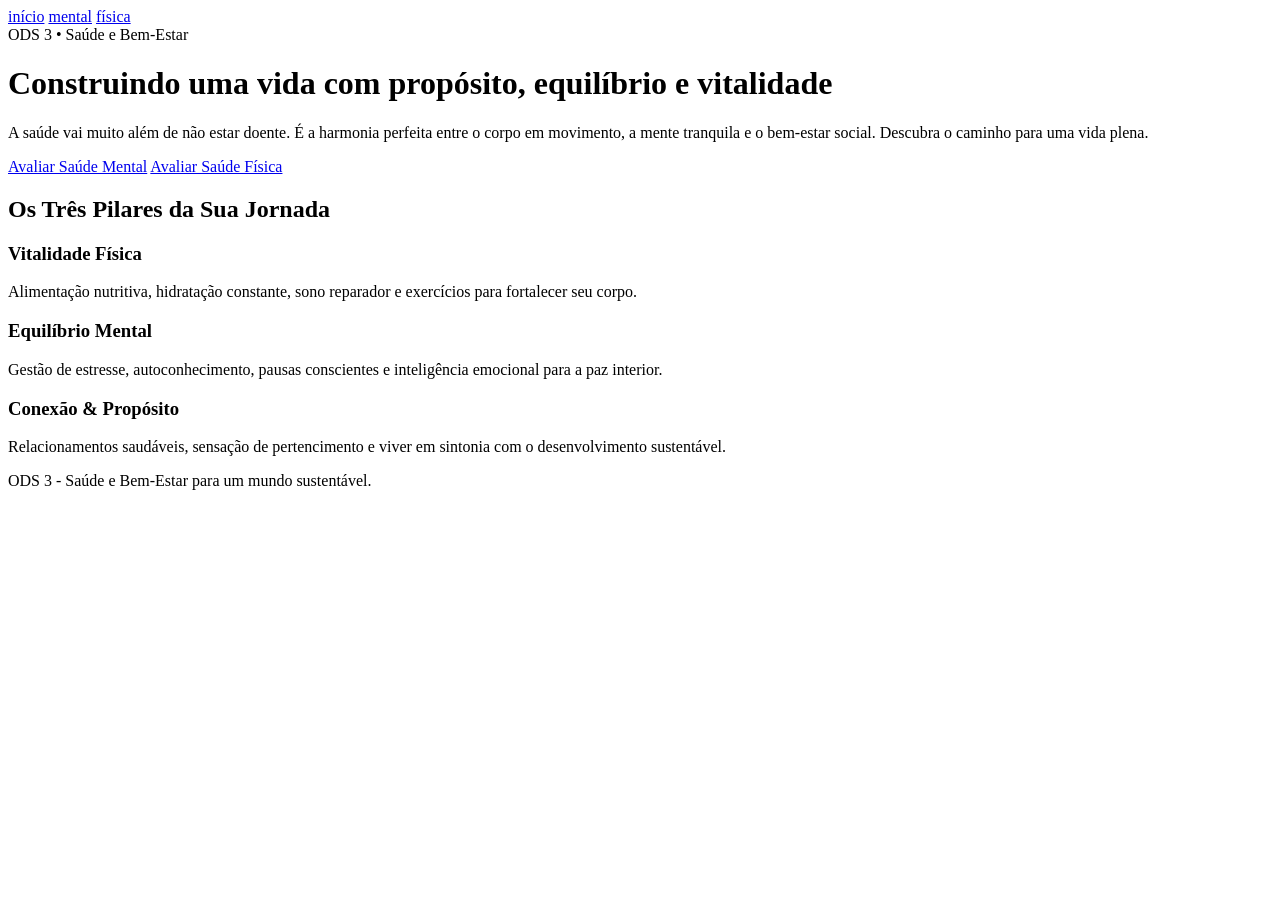
==== semana_prog/html/index.html @ 1c397655 "Add files via upload" ====
<!DOCTYPE html>
<html lang="pt-br">
<head>
    <meta charset="UTF-8">
    <meta name="viewport" content="width=device-width, initial-scale=1.0">
    <title>Saúde e Bem-Estar - ODS 3</title>
    <link rel="stylesheet" href="/css/inicio.css" />
</head>
<body>
    <!-- Cabeçalho de Navegação -->
    <header class="cabecalho">
        <div class="navegacao">
            <a href="index.html" class="ativo">início</a>
            <a href="mental.html">mental</a>
            <a href="fisica.html">física</a>
        </div>
    </header>

    <!-- Seção Principal de Boas-Vindas (Hero Section) -->
    <main class="hero-section">
        <div class="hero-conteudo">
            <span class="tag-ods">ODS 3 • Saúde e Bem-Estar</span>
            <h1>Construindo uma vida com <span>propósito, equilíbrio e vitalidade</span></h1>
            <p>
                A saúde vai muito além de não estar doente. É a harmonia perfeita entre o corpo em movimento, a mente tranquila e o bem-estar social. Descubra o caminho para uma vida plena.
            </p>
            <div class="hero-botoes">
                <a href="mental.html" class="btn-secundario">Avaliar Saúde Mental</a>
                <a href="fisica.html" class="btn-primario">Avaliar Saúde Física</a>
            </div>
        </div>
    </main>

    <!-- Seção de Pilares da Saúde (Com imagens reais e animações) -->
    <section class="pilares-container">
        <h2 class="titulo-secao">Os Três Pilares da Sua Jornada</h2>
        
        <div class="cards-grid">
            <!-- Card 1: Física -->
            <div class="card-pilar">
                <div class="card-imagem" style="background-image: url('https://images.unsplash.com/photo-1517838277536-f5f99be501cd?q=80&w=800&auto=format&fit=crop');"></div>
                <div class="card-info">
                    <h3>Vitalidade Física</h3>
                    <p>Alimentação nutritiva, hidratação constante, sono reparador e exercícios para fortalecer seu corpo.</p>
                </div>
            </div>

            <!-- Card 2: Mental -->
            <div class="card-pilar">
                <div class="card-imagem" style="background-image: url('https://images.unsplash.com/photo-1506126613408-eca07ce68773?q=80&w=800&auto=format&fit=crop');"></div>
                <div class="card-info">
                    <h3>Equilíbrio Mental</h3>
                    <p>Gestão de estresse, autoconhecimento, pausas conscientes e inteligência emocional para a paz interior.</p>
                </div>
            </div>

            <!-- Card 3: Social / Bem-Estar -->
            <div class="card-pilar">
                <div class="card-imagem" style="background-image: url('https://images.unsplash.com/photo-1529156069898-49953e39b3ac?q=80&w=800&auto=format&fit=crop');"></div>
                <div class="card-info">
                    <h3>Conexão & Propósito</h3>
                    <p>Relacionamentos saudáveis, sensação de pertencimento e viver em sintonia com o desenvolvimento sustentável.</p>
                </div>
            </div>
        </div>
    </section>

    <!-- Rodapé Leve -->
    <footer class="rodape">
        <p>ODS 3 - Saúde e Bem-Estar para um mundo sustentável.</p>
    </footer>
</body>
</html>
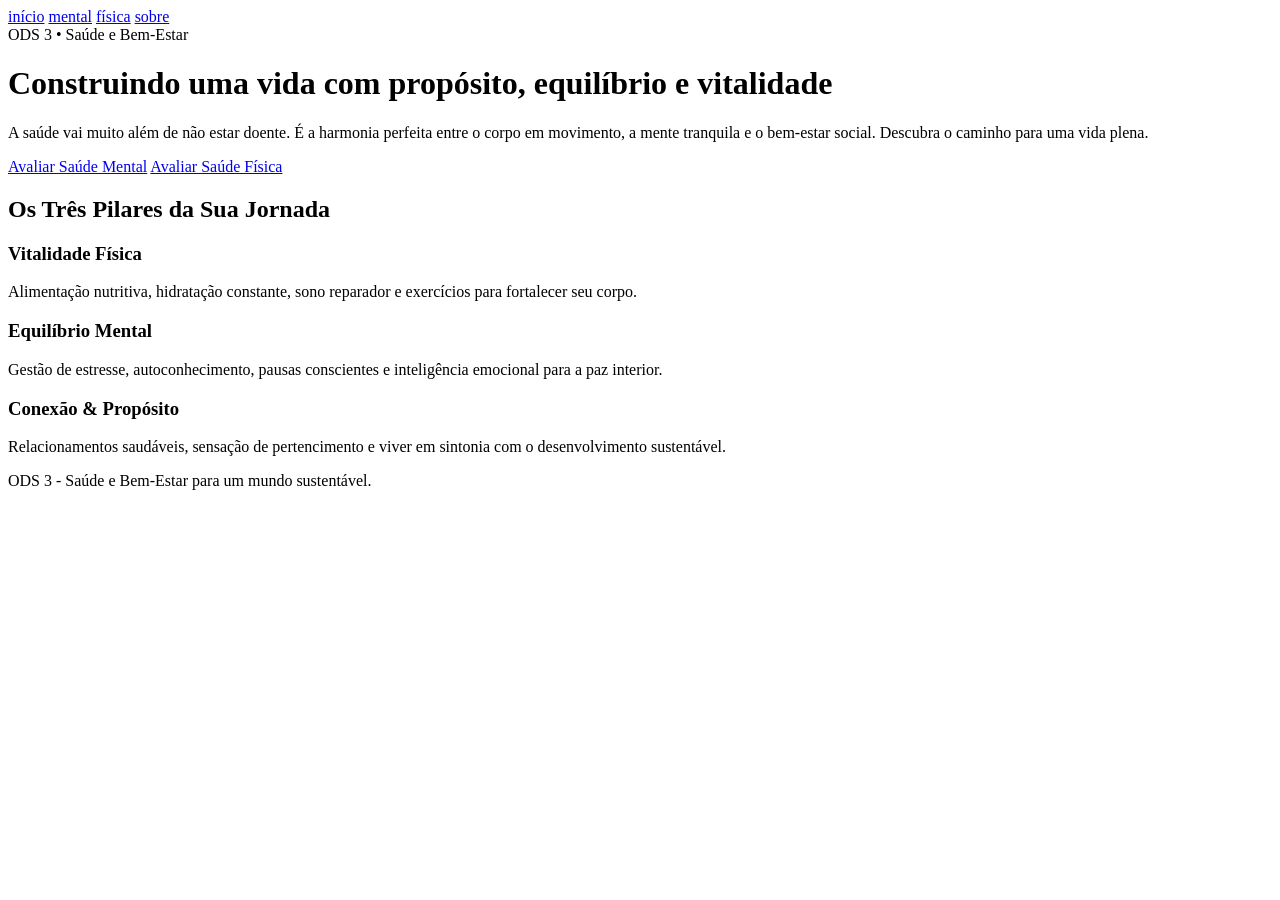
==== commit 2e383302: "Add files via upload" ====
--- a/semana_prog/html/index.html
+++ b/semana_prog/html/index.html
@@ -13,6 +13,7 @@
             <a href="index.html" class="ativo">início</a>
             <a href="mental.html">mental</a>
             <a href="fisica.html">física</a>
+            <a href="sobre.html">sobre</a>
         </div>
     </header>
 
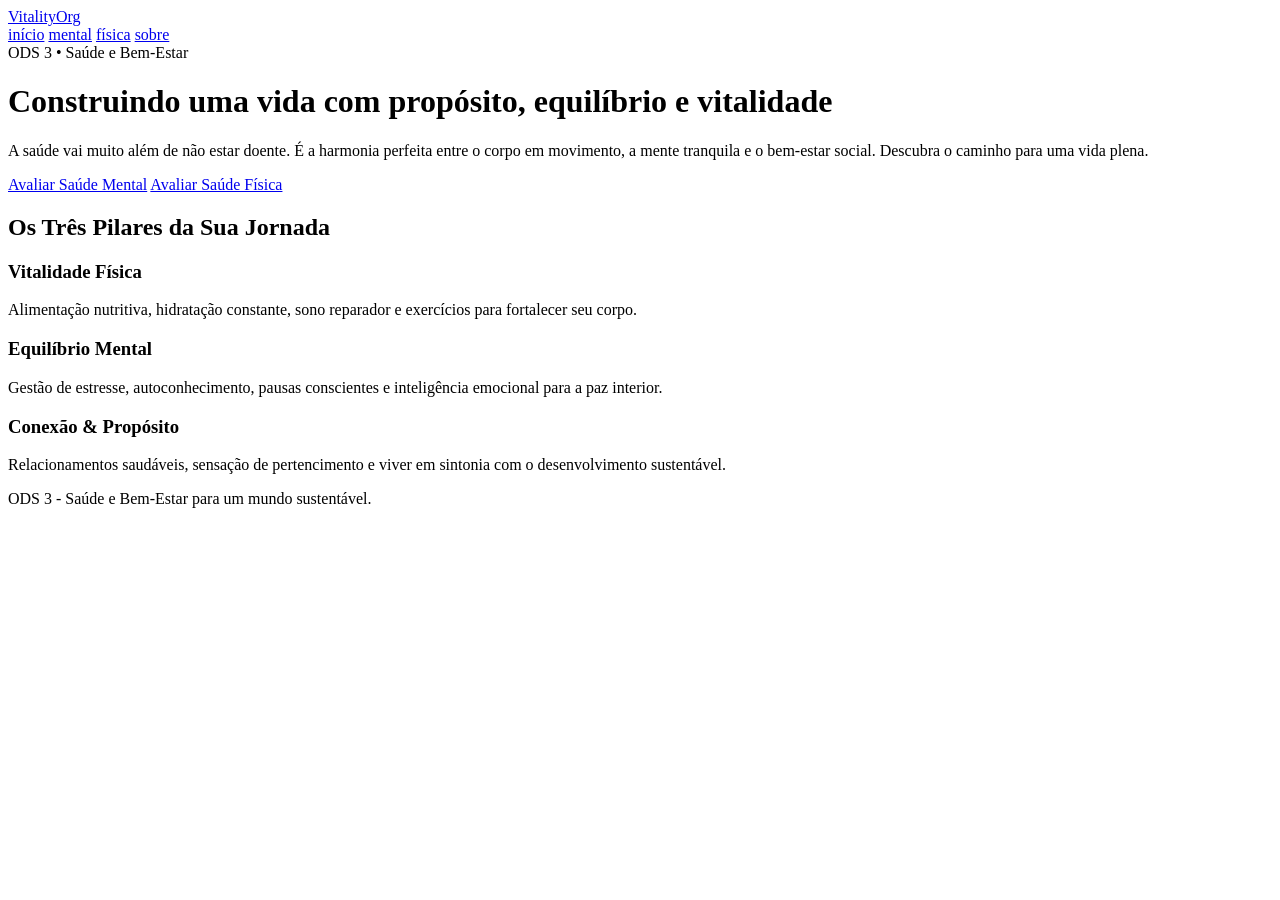
==== commit e897aa87: "Add files via upload" ====
--- a/semana_prog/html/index.html
+++ b/semana_prog/html/index.html
@@ -9,11 +9,14 @@
 <body>
     <!-- Cabeçalho de Navegação -->
     <header class="cabecalho">
-        <div class="navegacao">
-            <a href="index.html" class="ativo">início</a>
-            <a href="mental.html">mental</a>
-            <a href="fisica.html">física</a>
-            <a href="sobre.html">sobre</a>
+        <div class="cabecalho-container">
+            <a href="index.html" class="logo">Vitality<span>Org</span></a>
+            <nav class="navegacao">
+                <a href="index.html" class="ativo">início</a>
+                <a href="mental.html">mental</a>
+                <a href="fisica.html">física</a>
+                <a href="sobre.html">sobre</a>
+            </nav>
         </div>
     </header>
 
